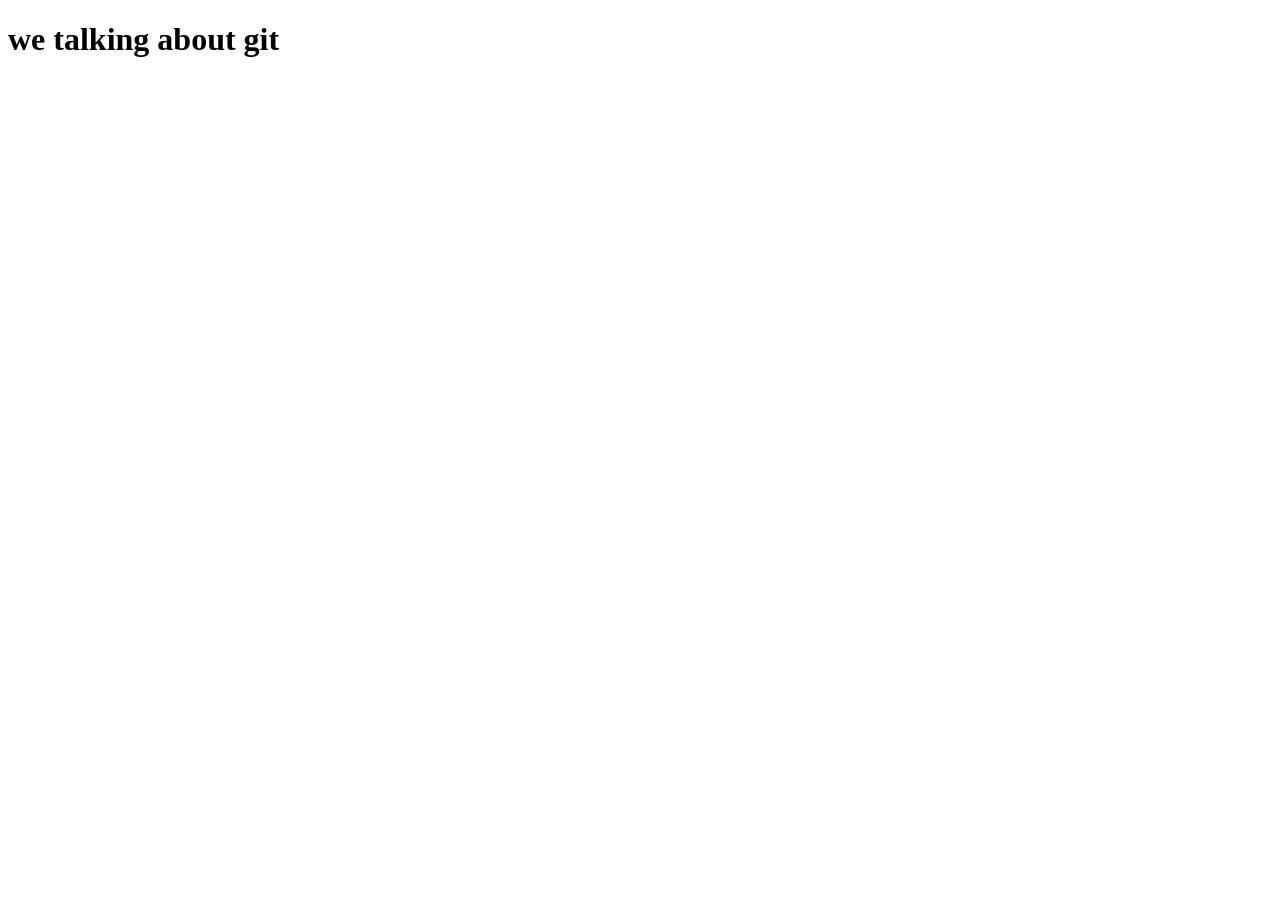
==== index.html @ 763aa37c "HTML is added" ====
<!DOCTYPE html>
<html lang="en">
<head>
     <meta charset="UTF-8">
     <meta name="viewport" content="width=device-width, initial-scale=1.0">
     <title>Document</title>
</head>
<body>
     <h1>we  talking about git</h1>
</body>
</html>
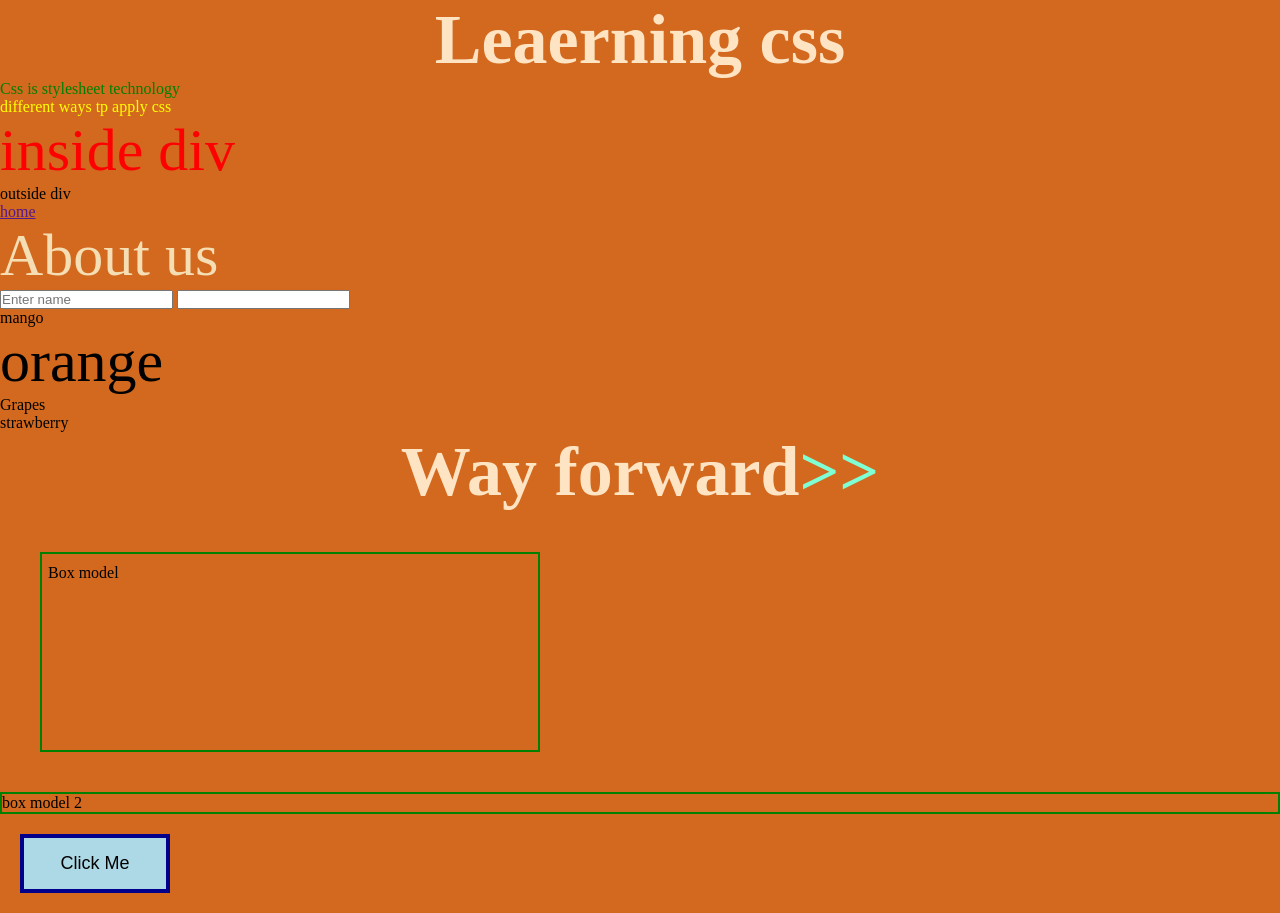
==== commit 3dc0fbf3: "ballot page created" ====
--- a/index.html
+++ b/index.html
@@ -1,11 +1,63 @@
 <!DOCTYPE html>
 <html lang="en">
 <head>
-     <meta charset="UTF-8">
-     <meta name="viewport" content="width=device-width, initial-scale=1.0">
-     <title>Document</title>
+    <meta charset="UTF-8">
+    <meta name="viewport" content="width=device-width, initial-scale=1.0">
+    <title>Document</title>
+    <link rel="stylesheet" href="./css/style.css">
 </head>
-<body>
-     <h1>we  talking about git</h1>
+<body style="background-color: chocolate;">
+    <h1>Leaerning css</h1>
+
+    <p class="green first">Css is stylesheet technology</p>
+    <p class="yellow">different ways tp apply css</p>
+
+    <div>
+        <p>inside div</p>
+    </div>
+
+    <p>outside div</p>
+
+    <section>
+          <main>
+               <a href="">home</a>
+               <div>
+                    <ul>
+                         <li>
+                              <a href="">About us</a>
+                         </li>
+                    </ul>
+               </div>
+          </main>
+     </section>
+
+     <input type="text" name="" id="" placeholder="Enter name">
+     <input type="password" name="" id="">
+
+     <ol>
+        <li>mango</li>
+        <li>orange</li>
+        <li>Grapes</li>
+        <li>strawberry</li>
+
+     </ol>
+
+     <h1 class="h1">Way forward</h1>
+
+     <section class="model">
+          Box model
+     </section>
+
+
+     <section class="section2">
+          box model 2
+     </section>
+
+
+     <button class="my-button">
+          Click Me
+     </button>
+
+   <script src="./js/scrit.js"></script>  
 </body>
 </html>
--- a/css/style.css
+++ b/css/style.css
@@ -0,0 +1,102 @@
+/* 20/10/ 2026*. learning css*/
+
+*{
+     padding: 0;
+     margin: 0;
+     box-sizing: border-box;
+}
+body{
+     background-color: brown;
+}
+
+h1{
+     font-size: 70px;
+     color: bisque; 
+     text-align: center;
+}
+
+.green{
+     color: green;
+
+}
+
+.yellow{
+     color: yellow;
+}
+
+h2,h3{
+     text-transform: uppercase;
+}
+
+div  p{
+     color: red;
+     font-size: 60px;
+     stroke-width: 3rem;
+}
+
+section > main > div > ul > li > a{
+     color: wheat;
+     font-size: 60px;
+     text-decoration: none;
+}
+
+section > main > div > ul > li > a:hover{
+     color: rgb(46, 30, 2);
+     font-size: 70px;
+     border: 2px solid green;
+     text-underline-position: below;
+     
+}
+
+li:nth-child(2){
+     font-size: 60px;
+}
+.h1::after{
+     content: ">>";
+     color: aquamarine;
+
+}
+
+
+.model{
+    border: 2px solid green; 
+   padding-left: 6px ;
+   padding-top: 10px ;
+   padding-right: 50px;
+   padding-bottom: 40px;
+   margin:40px ;
+
+  width: 500px;
+   height: 200px;
+   box-sizing: border-box;
+
+
+}
+
+.section2{
+       border: 2px solid green;   
+}
+
+
+
+
+input[type='email'] { 
+    border: 2px solid blue; 
+    width: 30%;
+}
+
+.my-button{
+width: 150px;
+padding: 15px;
+border:  4px solid darkblue;
+margin: 20px;
+background-color: lightblue;
+color: black;
+font-size: 18px;
+cursor: pointer;
+
+}
+
+.my-button:hover{
+     background-color: beige;
+}
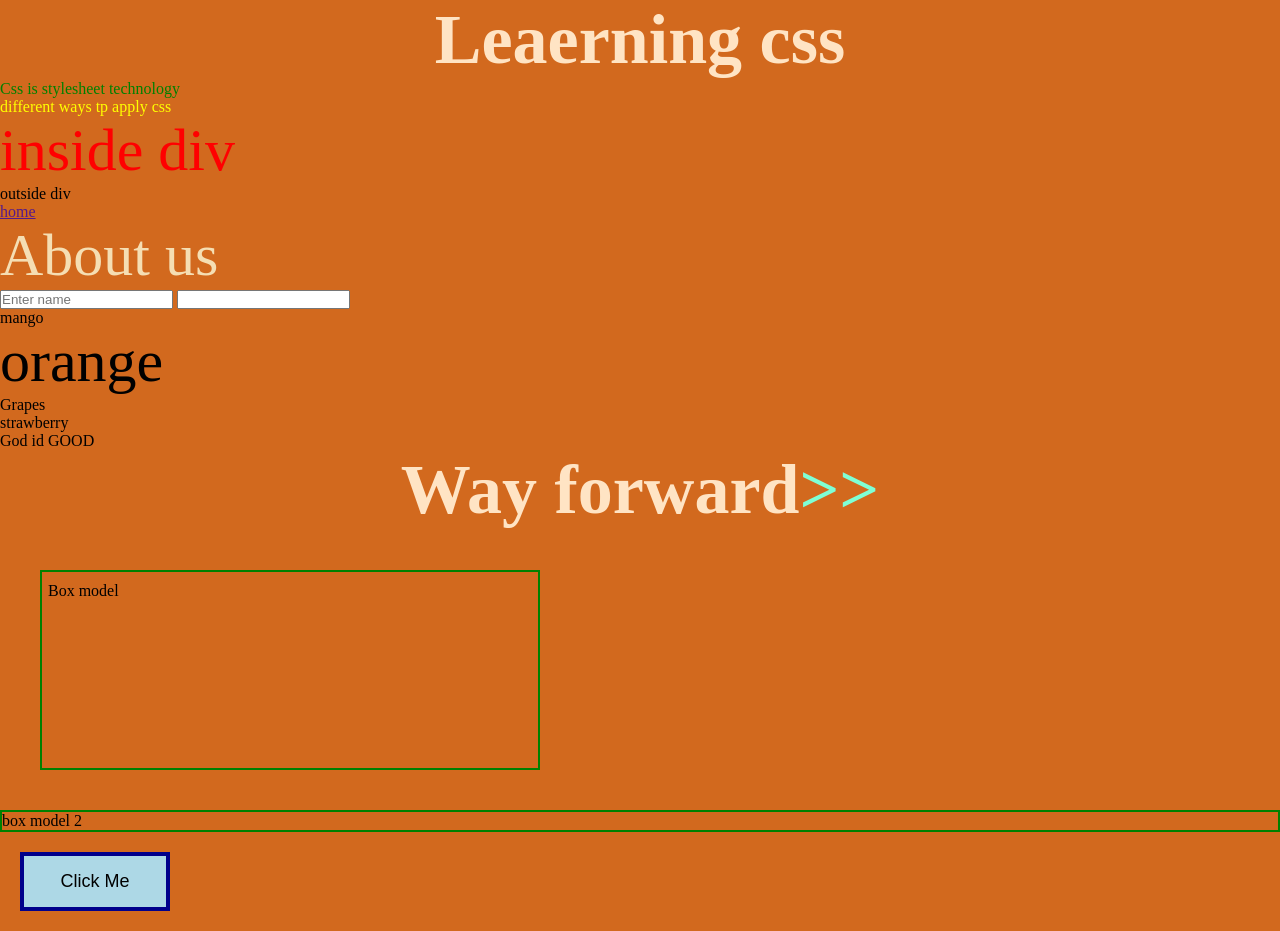
==== commit 9793f996: "Update website" ====
--- a/index.html
+++ b/index.html
@@ -39,6 +39,7 @@
         <li>orange</li>
         <li>Grapes</li>
         <li>strawberry</li>
+        <li>God id GOOD</li>
 
      </ol>
 
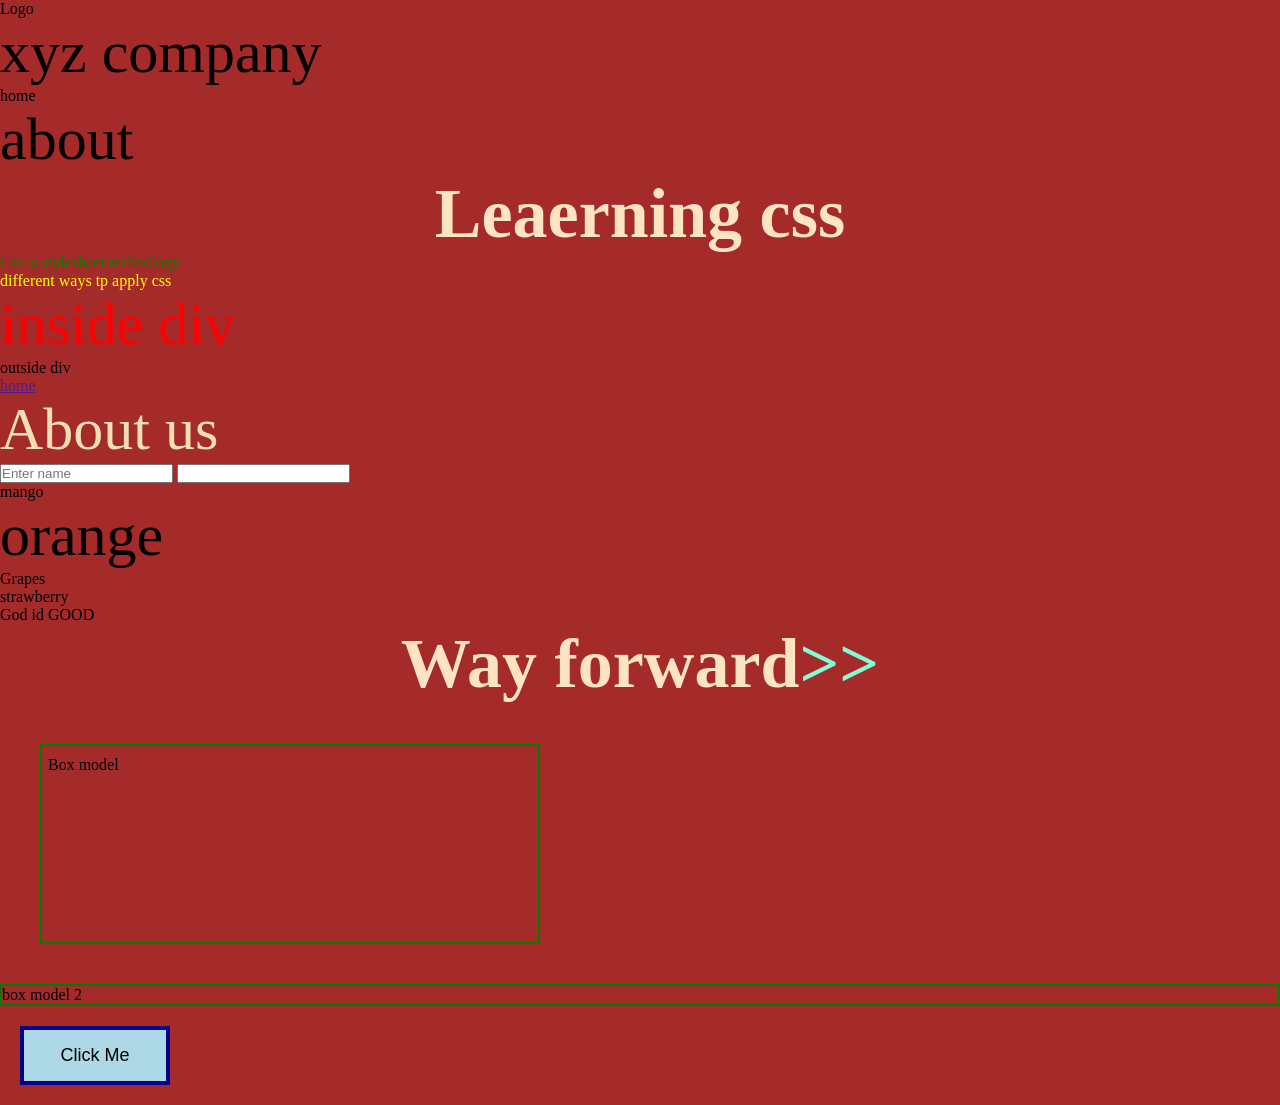
==== commit f3cf74c1: "navbar added" ====
--- a/index.html
+++ b/index.html
@@ -6,7 +6,22 @@
     <title>Document</title>
     <link rel="stylesheet" href="./css/style.css">
 </head>
-<body style="background-color: chocolate;">
+<body>
+     <nav>
+          <div class="name">
+                <ul>
+               <li>Logo</li>
+               <li>xyz company</li>
+          </ul>      
+          </div>
+          <div class="menu-item">
+          <ul>
+               <li>home</li>
+               <li>about</li>
+          </ul> 
+          </div>
+        
+     </nav>
     <h1>Leaerning css</h1>
 
     <p class="green first">Css is stylesheet technology</p>
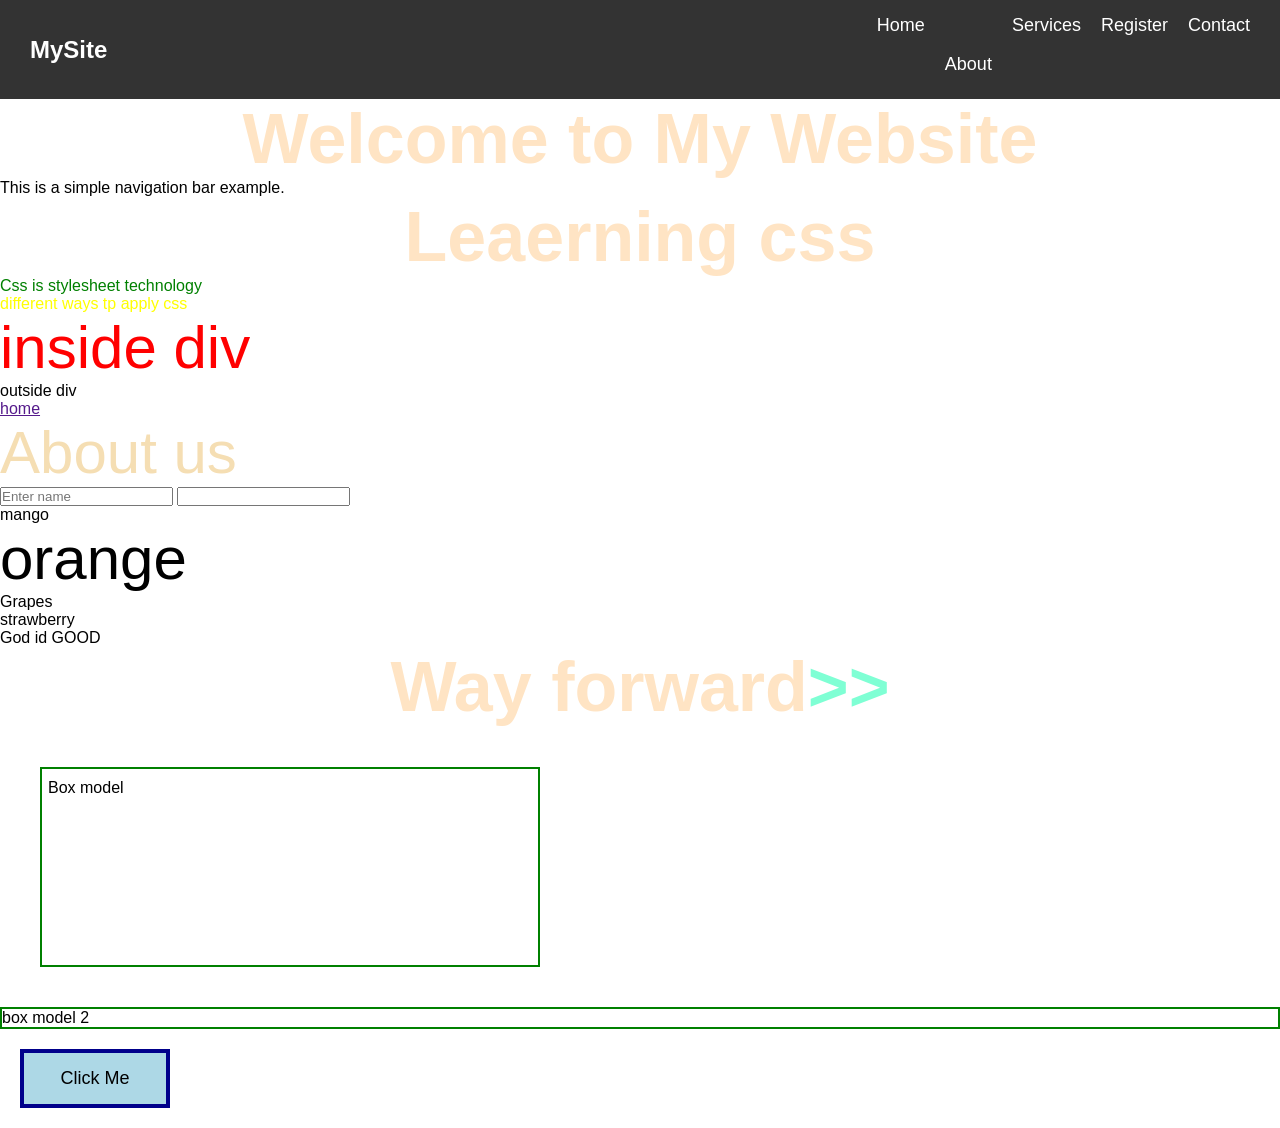
==== commit 2e6c6729: "navigation bar added" ====
--- a/index.html
+++ b/index.html
@@ -7,21 +7,22 @@
     <link rel="stylesheet" href="./css/style.css">
 </head>
 <body>
-     <nav>
-          <div class="name">
-                <ul>
-               <li>Logo</li>
-               <li>xyz company</li>
-          </ul>      
-          </div>
-          <div class="menu-item">
-          <ul>
-               <li>home</li>
-               <li>about</li>
-          </ul> 
-          </div>
-        
-     </nav>
+    <nav class="navbar">
+        <div class="logo">MySite</div>
+
+        <ul class="nav-links">
+            <li><a href="#">Home</a></li>
+            <li><a href="#">About</a></li>
+            <li><a href="#">Services</a></li>
+            <li><a href="#">Register</a></li>
+            <li><a href="#">Contact</a></li>
+        </ul>
+    </nav>
+
+    <main>
+        <h1>Welcome to My Website</h1>
+        <p>This is a simple navigation bar example.</p>
+    </main>
     <h1>Leaerning css</h1>
 
     <p class="green first">Css is stylesheet technology</p>
--- a/css/style.css
+++ b/css/style.css
@@ -1,13 +1,51 @@
 /* 20/10/ 2026*. learning css*/
 
-*{
-     padding: 0;
-     margin: 0;
-     box-sizing: border-box;
+/* Reset */
+* {
+    margin: 0;
+    padding: 0;
+    box-sizing: border-box;
 }
-body{
-     background-color: brown;
+
+body {
+    font-family: Arial, sans-serif;
 }
+
+/* Navigation Bar */
+.navbar {
+    background-color: #333;
+    display: flex;
+    justify-content: space-between;
+    align-items: center;
+    padding: 15px 30px;
+}
+
+.logo {
+    color: white;
+    font-size: 24px;
+    font-weight: bold;
+}
+
+.nav-links {
+    list-style: none;
+    display: flex;
+}
+
+.nav-links li {
+    margin-left: 20px;
+}
+
+.nav-links a {
+    color: white;
+    text-decoration: none;
+    font-size: 18px;
+    transition: 0.3s;
+}
+
+.nav-links a:hover {
+    color: #00bfff;
+}
+
 
 h1{
      font-size: 70px;
